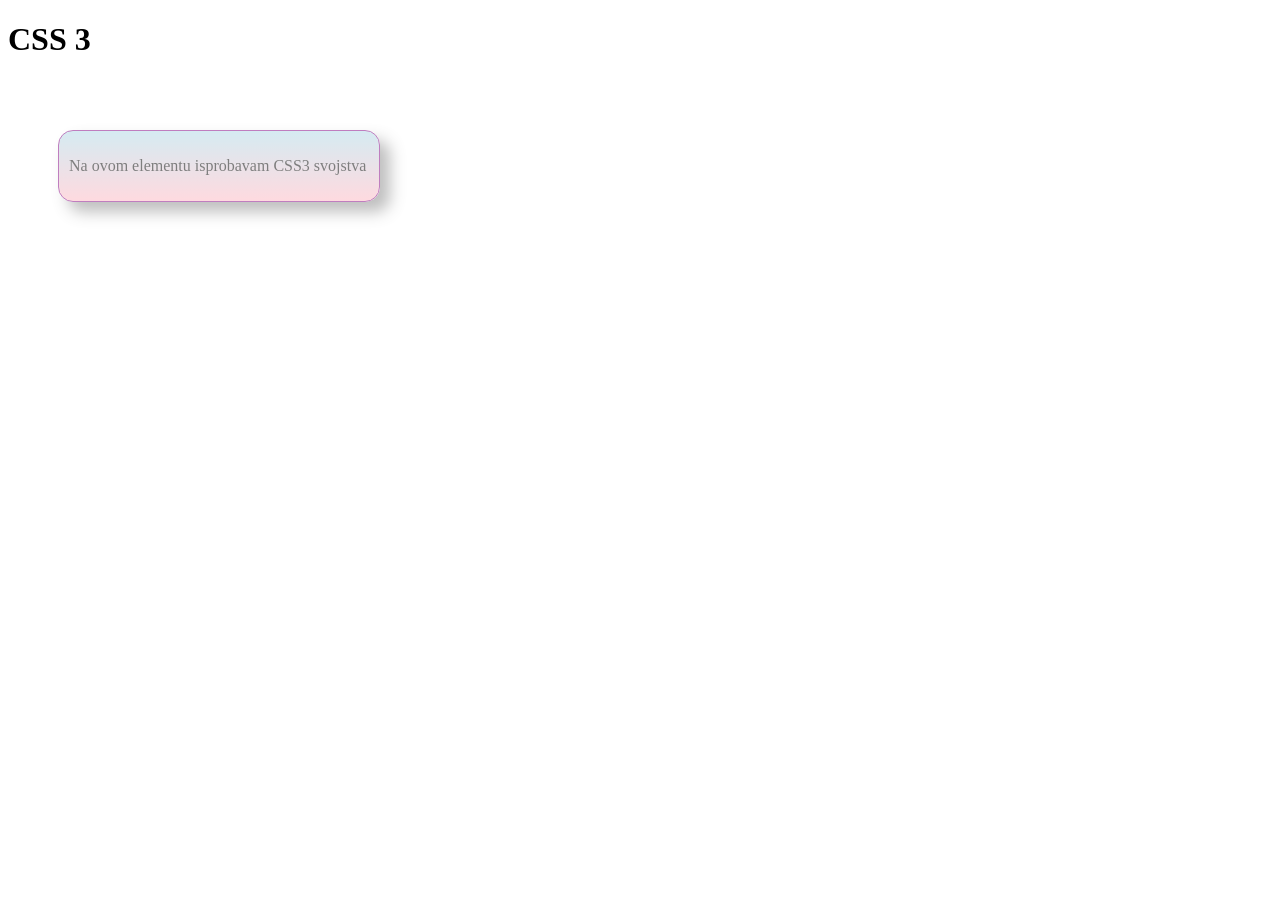
==== index.html @ 72b1b74e "Add files via upload" ====
<!DOCTYPE html>
<html lang="en">
<head>
    <meta charset="UTF-8">
    <meta name="viewport" content="width=device-width, initial-scale=1.0">
    <link rel="stylesheet" href="style.css">
    <title>Document</title>
</head>
<body>
    <h1>CSS 3</h1>
    <div class= "kartica">
        <p>Na ovom elementu  isprobavam CSS3 svojstva</p>
    </div>
</body>
</html>
---- style.css ----
.kartica{
    width:300px;
    padding:10px;
    background-color: pink;
    border: 1px solid purple;

    /*Zaobljuje kuteve elementa*/
    border-radius: 15px;

    /* Dodaje sjenu elementu*/
    box-shadow: 10px 10px 15px grey;

    /* Sjena teksta*/
    text-shadow: 2px, 2px, 4px grey;


    opacity: 0.5;

    /*Linearni gradient*/
    background: linear-gradient(lightblue, lightpink);

    transform: rotate(5deg);

    transform: scale(0.8);

    transform: translate(50px, 50px);
}
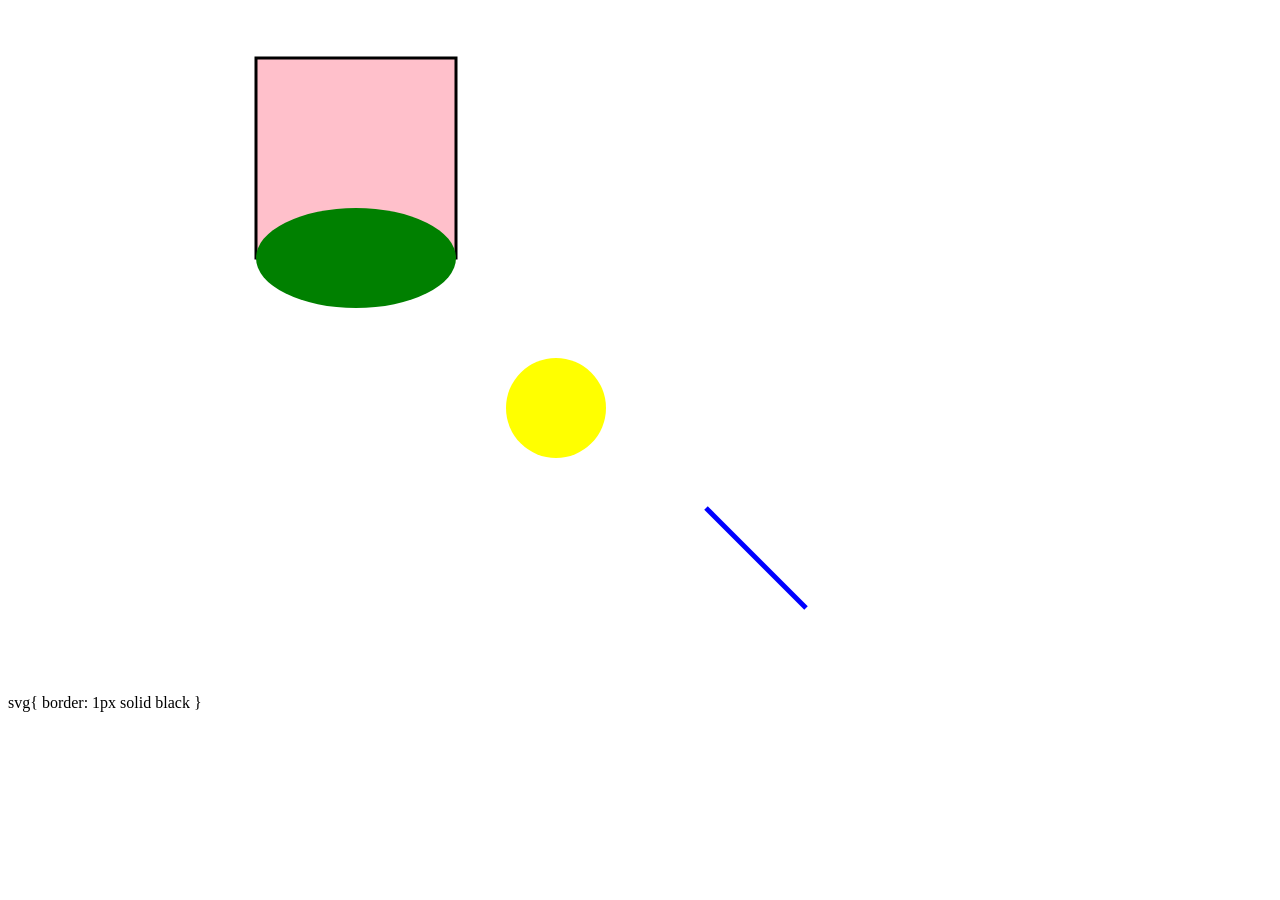
==== commit 4339a22e: "Add files via upload" ====
--- a/index.html
+++ b/index.html
@@ -3,13 +3,51 @@
 <head>
     <meta charset="UTF-8">
     <meta name="viewport" content="width=device-width, initial-scale=1.0">
-    <link rel="stylesheet" href="style.css">
     <title>Document</title>
+    svg{
+        border: 1px solid black
+    }
 </head>
 <body>
-    <h1>CSS 3</h1>
-    <div class= "kartica">
-        <p>Na ovom elementu  isprobavam CSS3 svojstva</p>
-    </div>
+    <svg width="700" height="700">
+
+        <rect
+            x="50"
+            y="50"
+            width="200"
+            height="200"
+            fill="pink"
+            stroke="black"
+            stroke-width="3"
+
+            />
+        <circle
+            cx="350"
+            cy="400"
+            r="50"
+            fill="yellow"
+            />
+            <ellipse
+                cx="150"
+                cy="250"
+                rx="100"
+                ry="50"
+                fill="green"
+            />
+            <line
+            x1="500"
+            y1="500"
+            x2="600"
+            y2="600"
+            stroke="blue"
+            stroke-width="5"
+            />
+
+            
+
+        
+    </svg>
+
+
 </body>
 </html>
